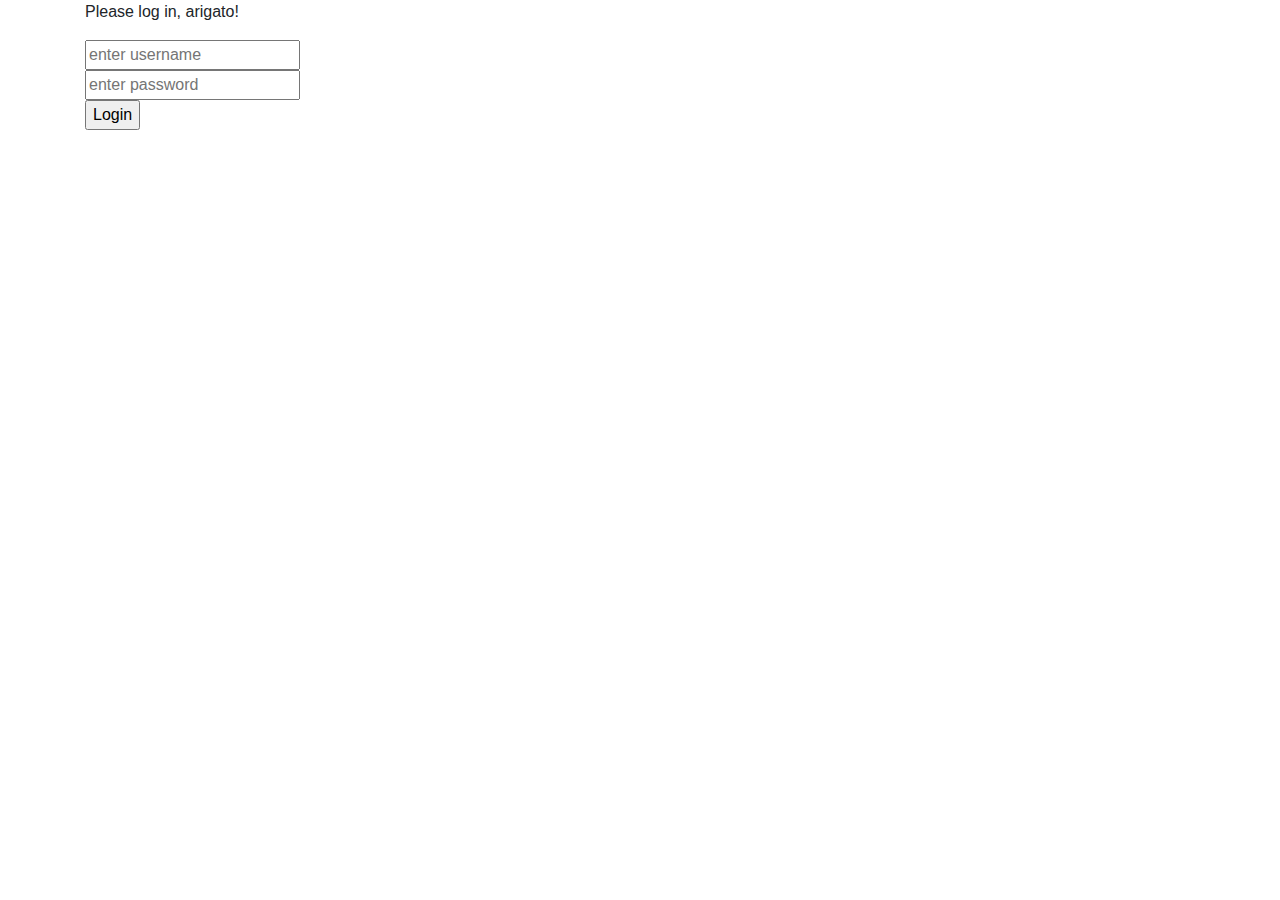
==== src/main/webapp/html/index.html @ 375349ea "PARKER IS THE BEST" ====
<!DOCTYPE html>
<html>
<head>
<meta charset="ISO-8859-1" />
<title>Login</title>
<link rel="stylesheet"
	href="https://stackpath.bootstrapcdn.com/bootstrap/4.3.1/css/bootstrap.min.css"
	integrity="sha384-ggOyR0iXCbMQv3Xipma34MD+dH/1fQ784/j6cY/iJTQUOhcWr7x9JvoRxT2MZw1T"
	crossorigin="anonymous" />
<link rel="stylesheet" type="text/css" href="../css/style.css" />
</head>
<body>
	<div class="container">
		<div class="row">
			<div class="col-md-6 col-md-offset-3">
				<div class="panel panel-login">
					<div class="panel-body">
						<div class="row">
							<div class="col-lg-12">
								<form method="post" action="/0AJsERS/login.change">
									<p>Please log in, arigato!</p>
									<input placeholder="enter username" name="username" /><br>
									<input placeholder="enter password" name="password" /><br>
									<input type="submit" value="Login" />
								</form>
							</div>
						</div>
					</div>
				</div>
			</div>
		</div>
	</div>

	<script src="https://code.jquery.com/jquery-3.3.1.slim.min.js"
		integrity="sha384-q8i/X+965DzO0rT7abK41JStQIAqVgRVzpbzo5smXKp4YfRvH+8abtTE1Pi6jizo"
		crossorigin="anonymous"></script>
	<script
		src="https://cdnjs.cloudflare.com/ajax/libs/popper.js/1.14.7/umd/popper.min.js"
		integrity="sha384-UO2eT0CpHqdSJQ6hJty5KVphtPhzWj9WO1clHTMGa3JDZwrnQq4sF86dIHNDz0W1"
		crossorigin="anonymous"></script>
	<script
		src="https://stackpath.bootstrapcdn.com/bootstrap/4.3.1/js/bootstrap.min.js"
		integrity="sha384-JjSmVgyd0p3pXB1rRibZUAYoIIy6OrQ6VrjIEaFf/nJGzIxFDsf4x0xIM+B07jRM"
		crossorigin="anonymous"></script>
</body>
</html>
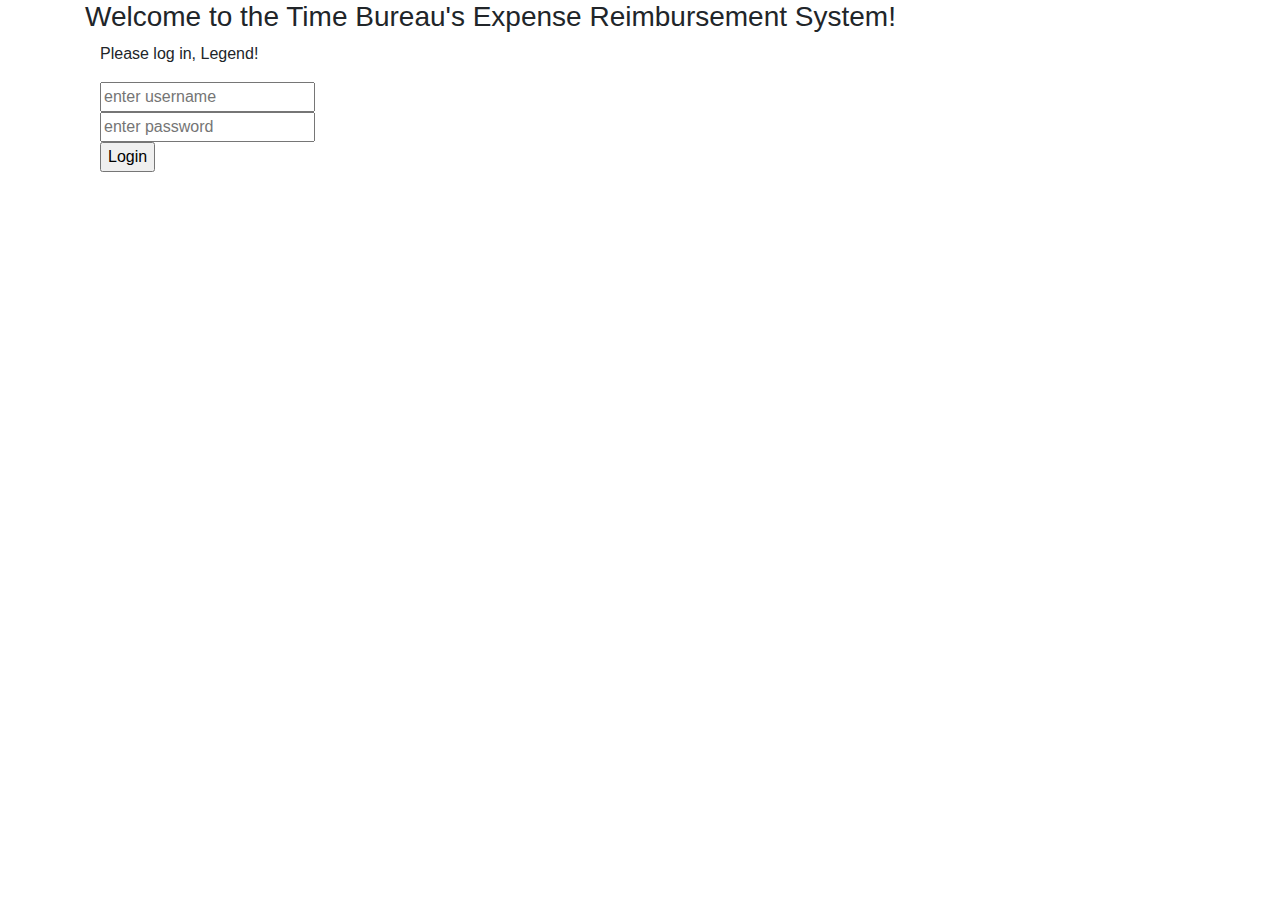
==== commit 4e2b7a9e: "basically finished!" ====
--- a/src/main/webapp/html/index.html
+++ b/src/main/webapp/html/index.html
@@ -1,46 +1,45 @@
 <!DOCTYPE html>
 <html>
-<head>
-<meta charset="ISO-8859-1" />
-<title>Login</title>
-<link rel="stylesheet"
-	href="https://stackpath.bootstrapcdn.com/bootstrap/4.3.1/css/bootstrap.min.css"
-	integrity="sha384-ggOyR0iXCbMQv3Xipma34MD+dH/1fQ784/j6cY/iJTQUOhcWr7x9JvoRxT2MZw1T"
-	crossorigin="anonymous" />
-<link rel="stylesheet" type="text/css" href="../css/style.css" />
-</head>
-<body>
-	<div class="container">
-		<div class="row">
-			<div class="col-md-6 col-md-offset-3">
-				<div class="panel panel-login">
-					<div class="panel-body">
-						<div class="row">
-							<div class="col-lg-12">
-								<form method="post" action="/0AJsERS/login.change">
-									<p>Please log in, arigato!</p>
-									<input placeholder="enter username" name="username" /><br>
-									<input placeholder="enter password" name="password" /><br>
-									<input type="submit" value="Login" />
-								</form>
-							</div>
-						</div>
-					</div>
-				</div>
-			</div>
-		</div>
-	</div>
+  <head>
+    <meta charset="ISO-8859-1" />
+    <title>Login</title>
+    <link
+      rel="stylesheet"
+      href="https://stackpath.bootstrapcdn.com/bootstrap/4.3.1/css/bootstrap.min.css"
+      integrity="sha384-ggOyR0iXCbMQv3Xipma34MD+dH/1fQ784/j6cY/iJTQUOhcWr7x9JvoRxT2MZw1T"
+      crossorigin="anonymous"
+    />
+    <link rel="stylesheet" type="text/css" href="../css/style.css" />
+  </head>
+  <body>
+    <div class="container">
+    <div class="title">
+    <h3>Welcome to the Time Bureau's Expense Reimbursement System!</h3>
+    </div>
+    <div class="container">
+      <form method="post" action="/0AJsERS/login.change">
+        <p>Please log in, Legend!</p>
+        <input placeholder="enter username" name="username" /><br />
+        <input placeholder="enter password" name="password" /><br />
+        <input type="submit" value="Login" />
+      </form>
+      </div>
+    </div>
 
-	<script src="https://code.jquery.com/jquery-3.3.1.slim.min.js"
-		integrity="sha384-q8i/X+965DzO0rT7abK41JStQIAqVgRVzpbzo5smXKp4YfRvH+8abtTE1Pi6jizo"
-		crossorigin="anonymous"></script>
-	<script
-		src="https://cdnjs.cloudflare.com/ajax/libs/popper.js/1.14.7/umd/popper.min.js"
-		integrity="sha384-UO2eT0CpHqdSJQ6hJty5KVphtPhzWj9WO1clHTMGa3JDZwrnQq4sF86dIHNDz0W1"
-		crossorigin="anonymous"></script>
-	<script
-		src="https://stackpath.bootstrapcdn.com/bootstrap/4.3.1/js/bootstrap.min.js"
-		integrity="sha384-JjSmVgyd0p3pXB1rRibZUAYoIIy6OrQ6VrjIEaFf/nJGzIxFDsf4x0xIM+B07jRM"
-		crossorigin="anonymous"></script>
-</body>
+    <script
+      src="https://code.jquery.com/jquery-3.3.1.slim.min.js"
+      integrity="sha384-q8i/X+965DzO0rT7abK41JStQIAqVgRVzpbzo5smXKp4YfRvH+8abtTE1Pi6jizo"
+      crossorigin="anonymous"
+    ></script>
+    <script
+      src="https://cdnjs.cloudflare.com/ajax/libs/popper.js/1.14.7/umd/popper.min.js"
+      integrity="sha384-UO2eT0CpHqdSJQ6hJty5KVphtPhzWj9WO1clHTMGa3JDZwrnQq4sF86dIHNDz0W1"
+      crossorigin="anonymous"
+    ></script>
+    <script
+      src="https://stackpath.bootstrapcdn.com/bootstrap/4.3.1/js/bootstrap.min.js"
+      integrity="sha384-JjSmVgyd0p3pXB1rRibZUAYoIIy6OrQ6VrjIEaFf/nJGzIxFDsf4x0xIM+B07jRM"
+      crossorigin="anonymous"
+    ></script>
+  </body>
 </html>
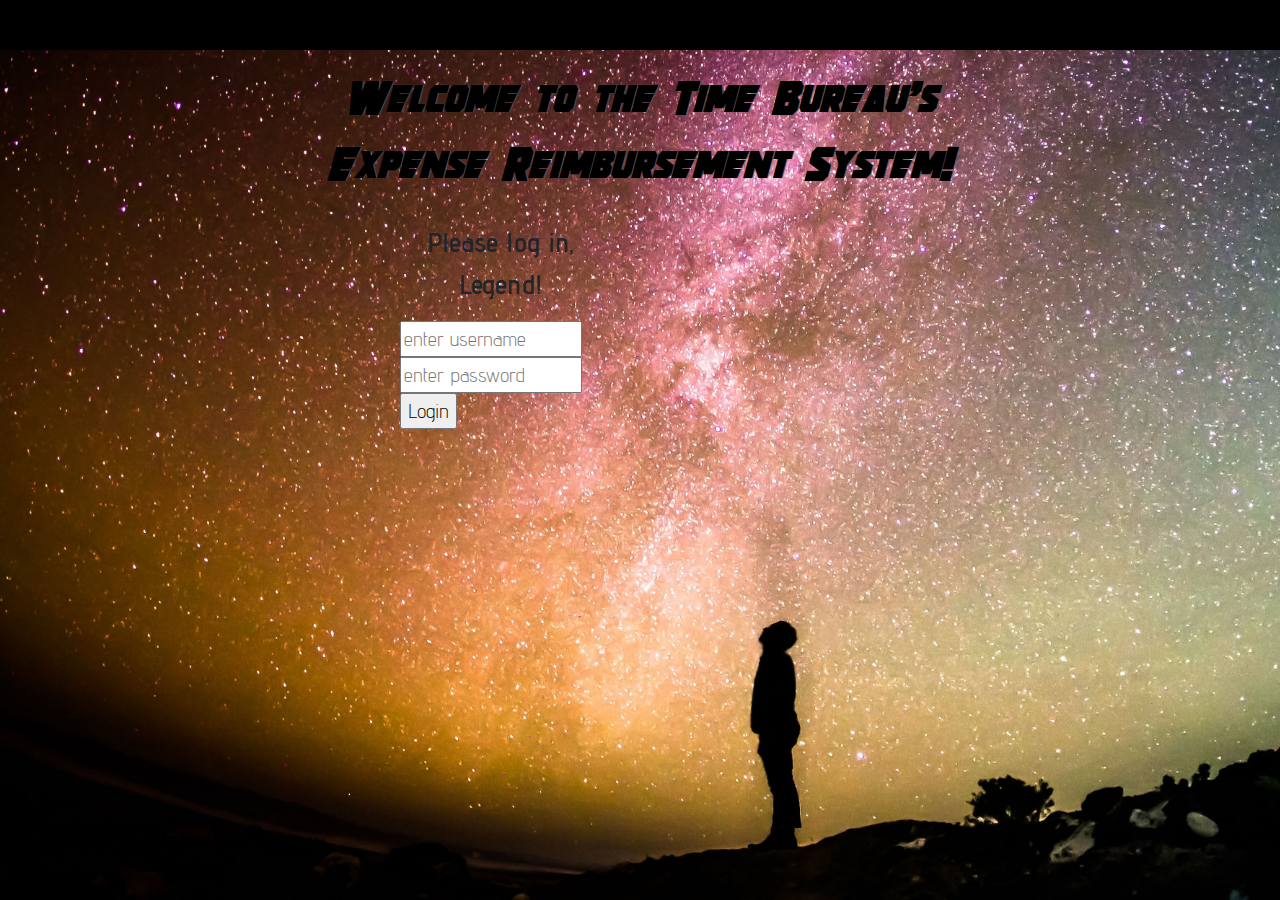
==== commit d377b5fd: "everything works and some of it is pretty" ====
--- a/src/main/webapp/html/index.html
+++ b/src/main/webapp/html/index.html
@@ -9,20 +9,50 @@
       integrity="sha384-ggOyR0iXCbMQv3Xipma34MD+dH/1fQ784/j6cY/iJTQUOhcWr7x9JvoRxT2MZw1T"
       crossorigin="anonymous"
     />
-    <link rel="stylesheet" type="text/css" href="../css/style.css" />
+    <link rel="stylesheet" type="text/css" href="../css/loginStyle.css" />
   </head>
   <body>
-    <div class="container">
-    <div class="title">
-    <h3>Welcome to the Time Bureau's Expense Reimbursement System!</h3>
-    </div>
-    <div class="container">
-      <form method="post" action="/0AJsERS/login.change">
-        <p>Please log in, Legend!</p>
-        <input placeholder="enter username" name="username" /><br />
-        <input placeholder="enter password" name="password" /><br />
-        <input type="submit" value="Login" />
-      </form>
+    <div class="pageBody">
+      <nav class="navbar navbar-expand-lg navbar-dark" style="height: 50px;">
+        <div class="collapse navbar-collapse" id="navbarNav">
+          <ul class="navbar-nav"></ul>
+        </div>
+      </nav>
+      <div class="container">
+        <div class="title" id="LoginWelcome">
+          <h1>Welcome to the Time Bureau's</h1>
+          <h1>Expense Reimbursement System!</h1>
+        </div>
+        <div class="container">
+          <div class="row">
+            <div class="col-md-6 col-md-offset-3">
+              <div class="panel panel-login">
+                <div class="panel-body">
+                  <div class="row">
+                    <div class="col-lg-12 center-block">
+                      <form
+                        class="justify-content-center"
+                        method="post"
+                        action="/0AJsERS/login.change"
+                      >
+                        <p>Please log in, Legend!</p>
+                        <input
+                          placeholder="enter username"
+                          name="username"
+                        /><br />
+                        <input
+                          placeholder="enter password"
+                          name="password"
+                        /><br />
+                        <input type="submit" value="Login" />
+                      </form>
+                    </div>
+                  </div>
+                </div>
+              </div>
+            </div>
+          </div>
+        </div>
       </div>
     </div>
 
--- a/src/main/webapp/css/loginStyle.css
+++ b/src/main/webapp/css/loginStyle.css
@@ -0,0 +1,64 @@
+body {
+  background: url('./../imgs/greg-rakozy-oMpAz-DN-9I-unsplashCropped.jpg'),
+    no-repeat, center;
+  background-size: 180vh;
+}
+
+@font-face {
+  font-family: 'strongarmbold_italic';
+  src: url('./../fonts/strongarm_bold_italic-webfont.woff2') format('woff2'),
+    url('./../fonts/strongarm_bold_italic-webfont.woff') format('woff');
+  font-weight: normal;
+  font-style: normal;
+}
+
+@font-face {
+  font-family: 'strongarmbold';
+  src: url('./../fonts/strongarm_bold-webfont.woff2') format('woff2'),
+    url('./../fonts/strongarm_bold-webfont.woff') format('woff');
+  font-weight: normal;
+  font-style: normal;
+}
+@font-face {
+  font-family: 'advent_prolight';
+  src: url('./../fonts/adventpro-light-webfont.woff') format('woff');
+  font-weight: normal;
+  font-style: normal;
+}
+
+@font-face {
+  font-family: 'advent_prosemibold';
+  src: url('./../fonts/adventpro-semibold-webfont.woff') format('woff');
+  font-weight: normal;
+  font-style: normal;
+}
+
+h1 {
+  font-size: 3rem;
+}
+
+#LoginWelcome {
+  padding: 20px;
+  text-align: center;
+  font-family: 'strongarmbold_italic';
+  text-shadow: #5e5c5c 1px 0 1px;
+  color: black;
+}
+.navbar a,
+.navbar-expand-lg,
+.navbar-dark a {
+  background-color: black;
+  color: white;
+}
+
+form {
+  margin-left: 300px;
+  font-family: 'advent_prolight';
+  font-size: 1.25rem;
+}
+form p {
+  font-family: 'advent_prosemibold';
+  font-size: 1.75rem;
+  width: 200px;
+  text-align: center;
+}
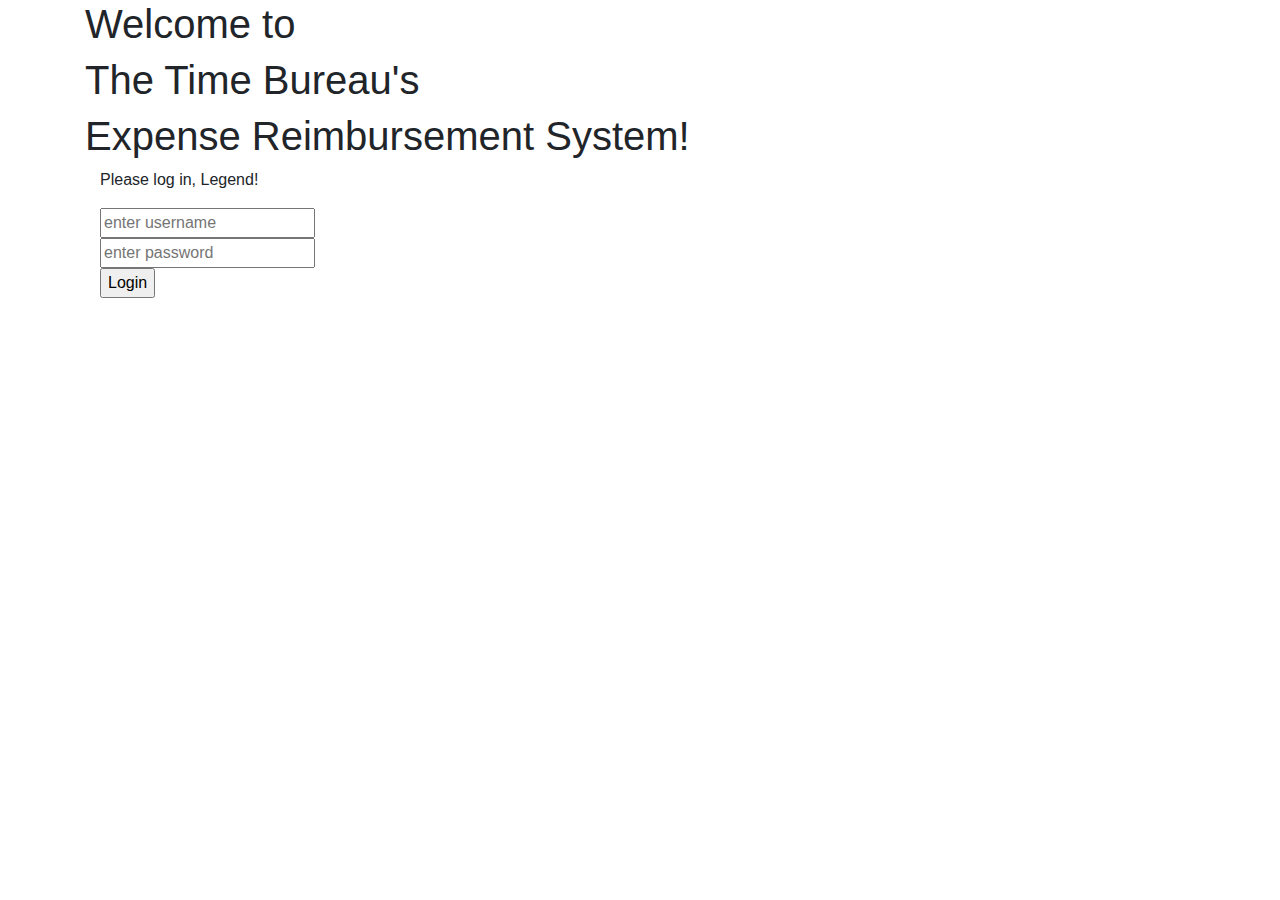
==== commit 82e3007a: "now it works AND its pretty" ====
--- a/src/main/webapp/html/index.html
+++ b/src/main/webapp/html/index.html
@@ -9,18 +9,18 @@
       integrity="sha384-ggOyR0iXCbMQv3Xipma34MD+dH/1fQ784/j6cY/iJTQUOhcWr7x9JvoRxT2MZw1T"
       crossorigin="anonymous"
     />
-    <link rel="stylesheet" type="text/css" href="../css/loginStyle.css" />
+    <link
+      rel="stylesheet"
+      type="text/css"
+      href="../0AJsERS/css/loginStyle.css"
+    />
   </head>
   <body>
     <div class="pageBody">
-      <nav class="navbar navbar-expand-lg navbar-dark" style="height: 50px;">
-        <div class="collapse navbar-collapse" id="navbarNav">
-          <ul class="navbar-nav"></ul>
-        </div>
-      </nav>
       <div class="container">
         <div class="title" id="LoginWelcome">
-          <h1>Welcome to the Time Bureau's</h1>
+          <h1 id="firstH1">Welcome to</h1>
+          <h1>The Time Bureau's</h1>
           <h1>Expense Reimbursement System!</h1>
         </div>
         <div class="container">
